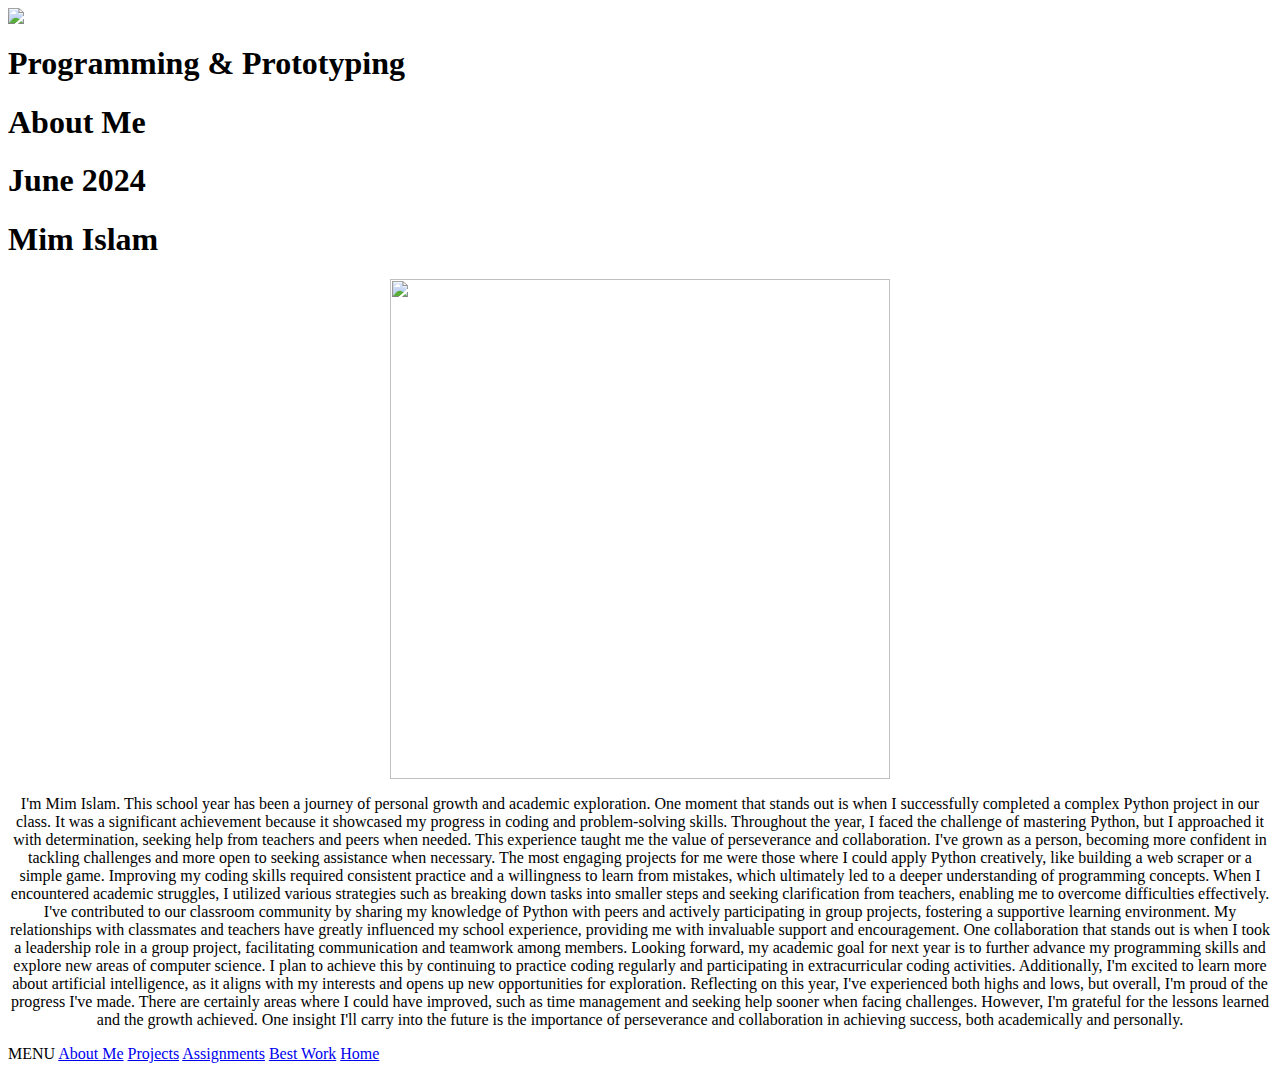
==== aboutme.html @ 89b50b5f "Create aboutme.html" ====
<html>

<head>
  <meta charset="utf-8">
  <meta name="viewport" content="width=device-width">
  <title>portfolio</title>
  <link href="style.css" rel="stylesheet" type="text/css" />
  <link href="hellokitty.png" rel="icon" type="image/png">
</head>
<body>
  <div class="banner">
    <img src=hellokitty.png id=logo>
    <h1>Programming & Prototyping</h1>
    <h1>About Me</h1>
    <h1>June 2024</h1>
    <h1>Mim Islam</h1>

  </div>
  <div class="container">
    <center>
     <img src="seth.png" width="500">
      <p>I'm Mim Islam. This school year has been a journey of personal growth and academic exploration. One moment that stands out is when I successfully completed a complex Python project in our class. It was a significant achievement because it showcased my progress in coding and problem-solving skills. Throughout the year, I faced the challenge of mastering Python, but I approached it with determination, seeking help from teachers and peers when needed. This experience taught me the value of perseverance and collaboration. I've grown as a person, becoming more confident in tackling challenges and more open to seeking assistance when necessary. The most engaging projects for me were those where I could apply Python creatively, like building a web scraper or a simple game. Improving my coding skills required consistent practice and a willingness to learn from mistakes, which ultimately led to a deeper understanding of programming concepts. When I encountered academic struggles, I utilized various strategies such as breaking down tasks into smaller steps and seeking clarification from teachers, enabling me to overcome difficulties effectively. I've contributed to our classroom community by sharing my knowledge of Python with peers and actively participating in group projects, fostering a supportive learning environment. My relationships with classmates and teachers have greatly influenced my school experience, providing me with invaluable support and encouragement. One collaboration that stands out is when I took a leadership role in a group project, facilitating communication and teamwork among members. Looking forward, my academic goal for next year is to further advance my programming skills and explore new areas of computer science. I plan to achieve this by continuing to practice coding regularly and participating in extracurricular coding activities. Additionally, I'm excited to learn more about artificial intelligence, as it aligns with my interests and opens up new opportunities for exploration. Reflecting on this year, I've experienced both highs and lows, but overall, I'm proud of the progress I've made. There are certainly areas where I could have improved, such as time management and seeking help sooner when facing challenges. However, I'm grateful for the lessons learned and the growth achieved. One insight I'll carry into the future is the importance of perseverance and collaboration in achieving success, both academically and personally.</p>
      </center>
  </div>
  <div class="menu">MENU
  <a href="aboutme.html">About Me</a>
  <a href="projects.html">Projects</a>
  <a href="assignments.html">Assignments</a>
  <a href="bestWork.html">Best Work</a>
  <a href="index.html">Home</a>
  </div>
  

</body>

</html>
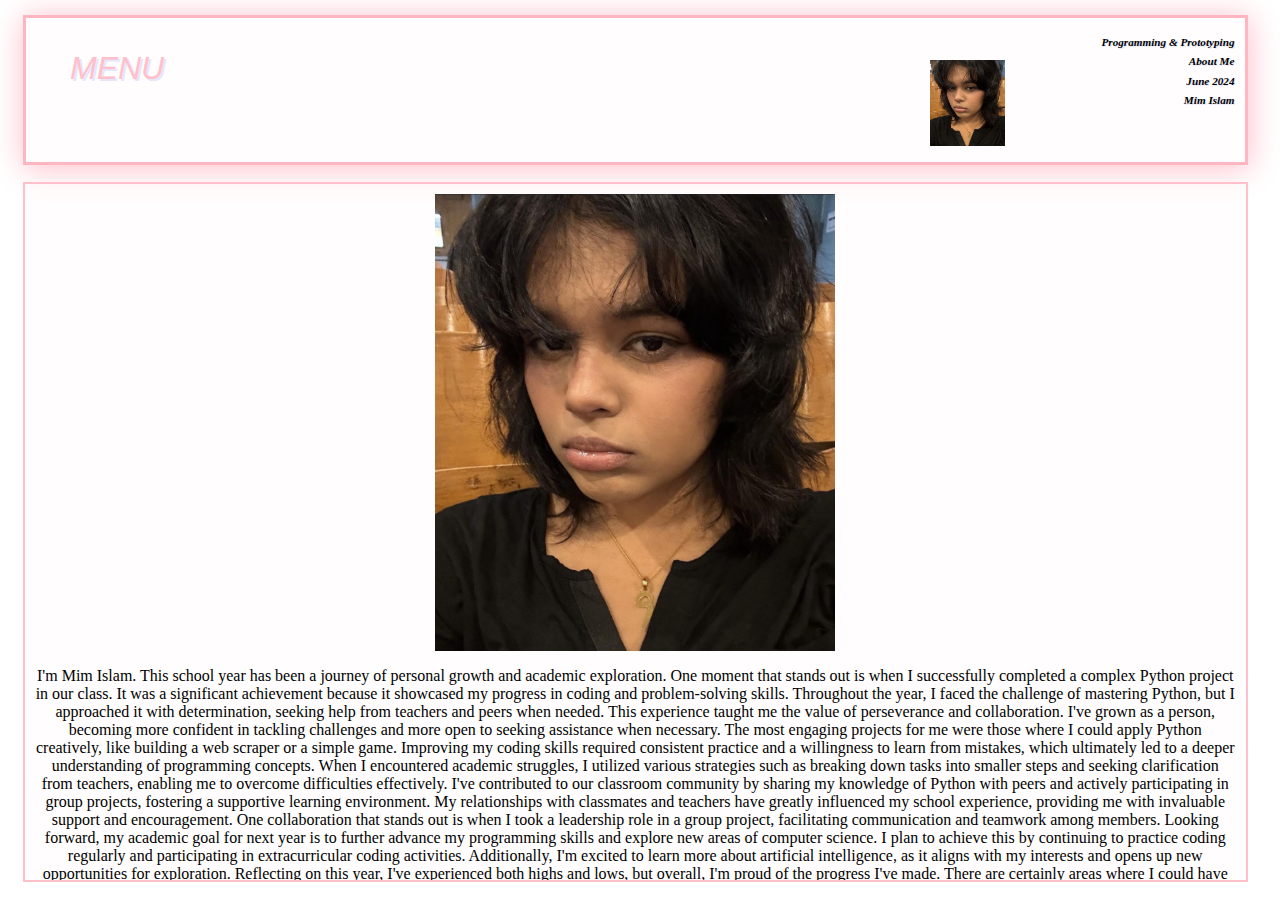
==== commit 5c3ce9ac: "Update aboutme.html" ====
--- a/aboutme.html
+++ b/aboutme.html
@@ -18,7 +18,7 @@
   </div>
   <div class="container">
     <center>
-     <img src="seth.png" width="500">
+     <img src="seth.png" width="400">
       <p>I'm Mim Islam. This school year has been a journey of personal growth and academic exploration. One moment that stands out is when I successfully completed a complex Python project in our class. It was a significant achievement because it showcased my progress in coding and problem-solving skills. Throughout the year, I faced the challenge of mastering Python, but I approached it with determination, seeking help from teachers and peers when needed. This experience taught me the value of perseverance and collaboration. I've grown as a person, becoming more confident in tackling challenges and more open to seeking assistance when necessary. The most engaging projects for me were those where I could apply Python creatively, like building a web scraper or a simple game. Improving my coding skills required consistent practice and a willingness to learn from mistakes, which ultimately led to a deeper understanding of programming concepts. When I encountered academic struggles, I utilized various strategies such as breaking down tasks into smaller steps and seeking clarification from teachers, enabling me to overcome difficulties effectively. I've contributed to our classroom community by sharing my knowledge of Python with peers and actively participating in group projects, fostering a supportive learning environment. My relationships with classmates and teachers have greatly influenced my school experience, providing me with invaluable support and encouragement. One collaboration that stands out is when I took a leadership role in a group project, facilitating communication and teamwork among members. Looking forward, my academic goal for next year is to further advance my programming skills and explore new areas of computer science. I plan to achieve this by continuing to practice coding regularly and participating in extracurricular coding activities. Additionally, I'm excited to learn more about artificial intelligence, as it aligns with my interests and opens up new opportunities for exploration. Reflecting on this year, I've experienced both highs and lows, but overall, I'm proud of the progress I've made. There are certainly areas where I could have improved, such as time management and seeking help sooner when facing challenges. However, I'm grateful for the lessons learned and the growth achieved. One insight I'll carry into the future is the importance of perseverance and collaboration in achieving success, both academically and personally.</p>
       </center>
   </div>
--- a/style.css
+++ b/style.css
@@ -0,0 +1,230 @@
+html,body{
+	height: 99%;
+	width: 99%;
+}
+*{
+	box-sizing: border-box;
+}
+.banner{
+	background-color: rgb(255,250,250,0.4);
+	margin: 15px;
+	padding: 10px;
+	border: 3px solid lightpink;
+	box-shadow: 1px 3px 30px 1px pink;
+	outline: 10px 10px lavender groove;
+	text-transform: capitalize;
+	text-shadow: 1px 1px lavender ;
+	font-family: fantasy;
+	height: 150px;
+	text-align: right;
+	font-style: oblique;
+}
+h1{
+	font-size: 0.7em;
+}
+
+#logo{
+	width: 75px;
+	position: absolute;
+	top: 60px;
+	right: 275px;
+}
+.container{
+	border:2px pink solid;
+	position: relative;
+	top: 2px;
+	margin: 15px;
+	padding: 10px;
+	height: 700px;
+	overflow: hidden;
+	background-color: rgb(255,250,250,0.4);
+} 
+.wave{
+	border: pink 1px solid;
+	background-color: rgb(255,250,250,0.4);
+	font-size: 0.9em;
+	height: 25px;
+	overflow: hidden;
+	width: 80%;
+	position:relative;
+	left: 10%;
+	transition: height 4s;
+	display:block;
+}
+#l1{
+	border:lightblue 1px solid;
+	background-image:repeating-linear-gradient(hotpink, lightpink);
+}
+.wave:hover{
+	height:90%;
+	top:1px;
+	z-index:1;
+}
+.menu{
+	position: absolute;
+	top: 50px;
+	left: 70px;
+	color:pink;
+	font-family: Arial, Helvetica, sans-serif;
+	font-size: 2em;
+	text-shadow: 2px 2px lavender;
+	font-style: oblique;
+	width: 100px;
+	overflow: hidden;
+}
+.menu a{
+	color: pink;
+	background-color: snow;
+	text-shadow: 0px 0px ;
+	font-size: 0.5em;
+	padding: 1px;
+	border: 1px solid pink;
+	display: none;
+}
+.menu:hover a{
+	display: block;
+}
+.menu a:hover{
+	color: snow;
+	background-color: pink;
+}
+
+#cfu1{
+  border: 2px solid white;
+  padding: 5px;
+  overflow-y: scroll;
+  display: block;
+}
+#cfu2{
+  border: 2px solid white;
+  padding: 5px;
+  overflow-y: scroll;
+  display: block;
+}
+#cfu3{
+  border: 2px solid white;
+  padding: 5px;
+  overflow-y: scroll;
+  display: block;
+}
+#cfu4{
+  border: 2px solid #b3c2ff;
+  padding: 5px;
+  overflow-y: scroll;
+  display: block;
+}
+#cfu5{
+  border: 2px solid white;
+  padding: 5px;
+  display: block;
+  overflow-y: scroll;
+}
+#cfu6{
+  border: 2px solid white;
+  padding: 5px;
+  display: block;
+  overflow-y: scroll;
+}
+#cfu7{
+  border: 2px solid white;
+  padding: 5px;
+  display: block;
+  overflow-y: scroll;
+}
+#cfu8{
+  border: 2px solid white;
+  padding: 5px;
+  display: block;
+  overflow-y: scroll;
+}
+#cfu9{
+  border: 2px solid white;
+  padding: 5px;
+  display: block;
+  overflow-y: scroll;
+}
+#cfu10{
+  border: 2px solid white;
+  padding: 5px;
+  display: block;
+  overflow-y: scroll;
+}
+#cfu11{
+  border: 2px solid white;
+  padding: 5px;
+  display: block;
+  overflow-y: scroll;
+}
+#cfu12-14{
+  border: 2px solid white;
+  padding: 5px;
+  display: block;
+  overflow-y: scroll;
+}
+
+#cfu1{
+  border: 2px solid pink;
+  padding: 5px;
+  display: block;
+  text-align: center;
+}
+#cfu2{
+  border: 2px solid pink;
+  padding: 5px;
+  display: block;
+    text-align: center;
+}
+#cfu3{
+  border: 2px solid pink;
+  padding: 5px;
+  display: block;
+    text-align: center;
+}
+#cfu4{
+  border: 2px solid pink;
+  padding: 5px;
+  display: block;
+    text-align: center;
+}
+#cfu5{
+  border: 2px solid pink;
+  padding: 5px;
+  display: block;
+    text-align: center;
+}
+#cfu6{
+  border: 2px solid pink;
+  padding: 5px;
+  display: block;
+    text-align: center;
+}
+#cfu7{
+  border: 2px solid pink;
+  padding: 5px;
+  display: block;
+    text-align: center;
+}
+#cfu8{
+  border: 2px solid pink;
+  padding: 5px;
+  display: block;
+    text-align: center;
+}
+#cfu9{
+  border: 2px solid pink;
+  padding: 5px;
+  display: block;
+    text-align: center;
+}
+#cfu10{
+  border: 2px solid pink;
+  padding: 5px;
+  display: block;
+    text-align: center;
+}
+#cfu11{
+  border: 2px solid pink;
+  padding: 5px;
+  display: block;
+    text-align: center;
+}
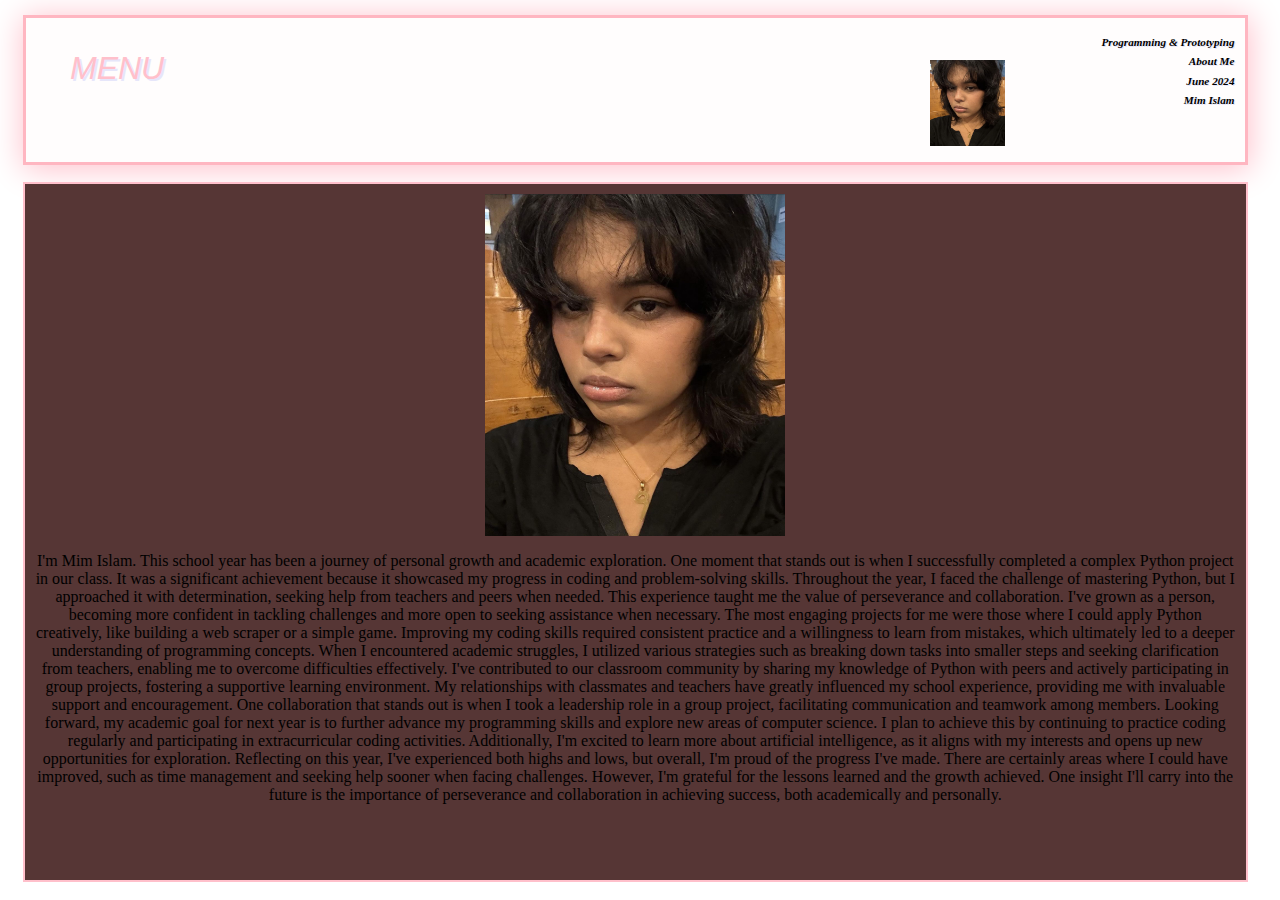
==== commit 90b230eb: "Update aboutme.html" ====
--- a/aboutme.html
+++ b/aboutme.html
@@ -18,7 +18,7 @@
   </div>
   <div class="container">
     <center>
-     <img src="seth.png" width="400">
+     <img src="seth.png" width="300">
       <p>I'm Mim Islam. This school year has been a journey of personal growth and academic exploration. One moment that stands out is when I successfully completed a complex Python project in our class. It was a significant achievement because it showcased my progress in coding and problem-solving skills. Throughout the year, I faced the challenge of mastering Python, but I approached it with determination, seeking help from teachers and peers when needed. This experience taught me the value of perseverance and collaboration. I've grown as a person, becoming more confident in tackling challenges and more open to seeking assistance when necessary. The most engaging projects for me were those where I could apply Python creatively, like building a web scraper or a simple game. Improving my coding skills required consistent practice and a willingness to learn from mistakes, which ultimately led to a deeper understanding of programming concepts. When I encountered academic struggles, I utilized various strategies such as breaking down tasks into smaller steps and seeking clarification from teachers, enabling me to overcome difficulties effectively. I've contributed to our classroom community by sharing my knowledge of Python with peers and actively participating in group projects, fostering a supportive learning environment. My relationships with classmates and teachers have greatly influenced my school experience, providing me with invaluable support and encouragement. One collaboration that stands out is when I took a leadership role in a group project, facilitating communication and teamwork among members. Looking forward, my academic goal for next year is to further advance my programming skills and explore new areas of computer science. I plan to achieve this by continuing to practice coding regularly and participating in extracurricular coding activities. Additionally, I'm excited to learn more about artificial intelligence, as it aligns with my interests and opens up new opportunities for exploration. Reflecting on this year, I've experienced both highs and lows, but overall, I'm proud of the progress I've made. There are certainly areas where I could have improved, such as time management and seeking help sooner when facing challenges. However, I'm grateful for the lessons learned and the growth achieved. One insight I'll carry into the future is the importance of perseverance and collaboration in achieving success, both academically and personally.</p>
       </center>
   </div>
--- a/style.css
+++ b/style.css
@@ -37,7 +37,7 @@
 	padding: 10px;
 	height: 700px;
 	overflow: hidden;
-	background-color: rgb(255,250,250,0.4);
+	background-color: #563635 ;
 } 
 .wave{
 	border: pink 1px solid;
